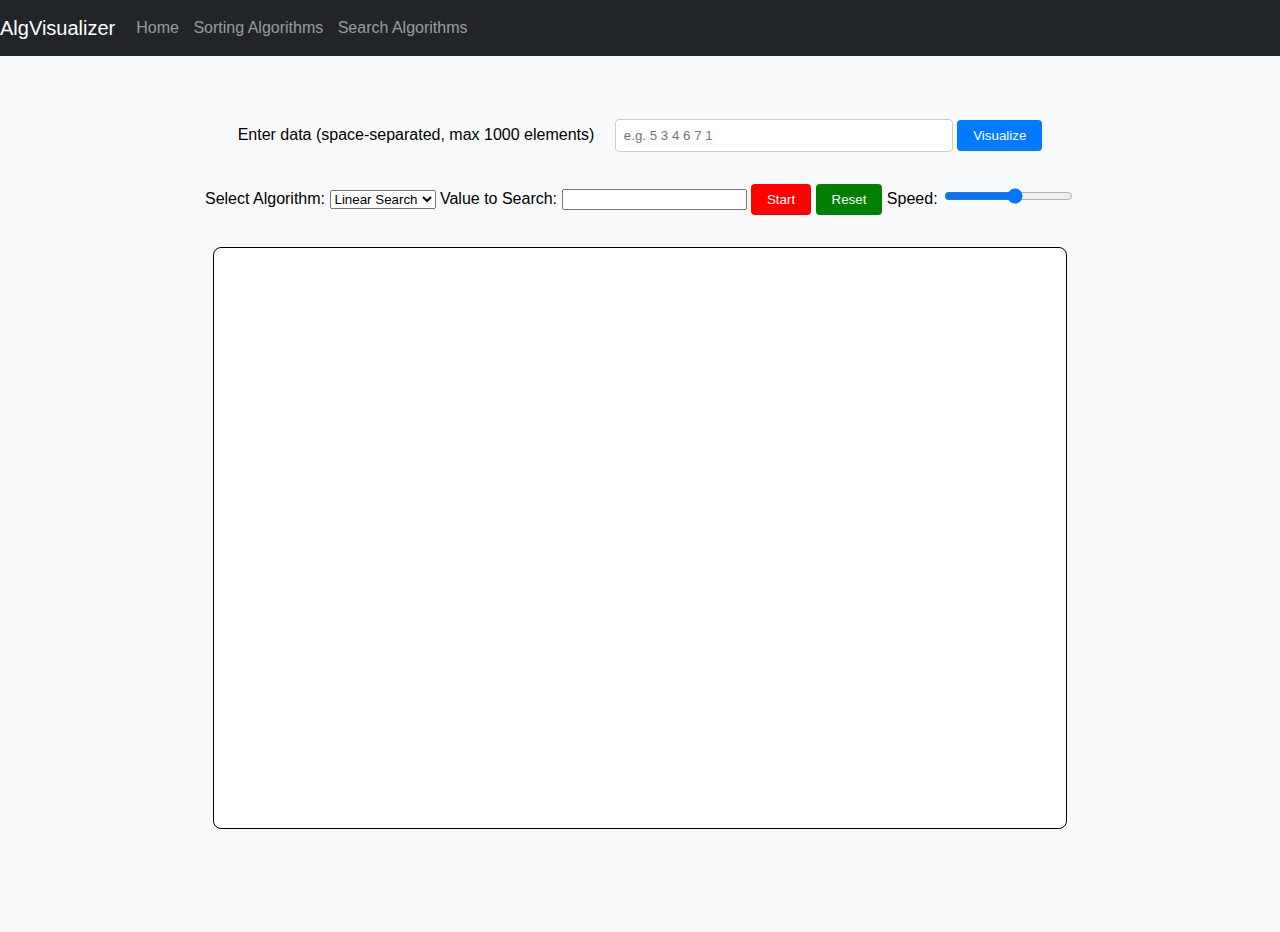
==== search.html @ 442ea1cf "add all files" ====
<!DOCTYPE html>
<html lang="en">
<head>
    <meta charset="UTF-8">
    <meta name="viewport" content="width=device-width, initial-scale=1.0">
    <title>AlgVisualizer - Search Algorithms</title>
    <link 
        rel="stylesheet" 
        href="https://fonts.googleapis.com/css2?family=Material+Symbols+Outlined:opsz,wght,FILL,GRAD@20..48,100..700,0..1,-50..200" 
    />
    <link 
        rel="stylesheet" 
        href="https://fonts.googleapis.com/css2?family=Material+Symbols+Outlined:opsz,wght,FILL,GRAD@24,400,0,0" 
    />
    <link rel="stylesheet" href="./styles/style.css">
    <link rel="stylesheet" href="./styles/visualizer.css">
    <script src="https://d3js.org/d3.v7.min.js"></script>
</head>
<body>
    <header>
        <nav>
            <div class="nav-bar">
                <div class="nav-bar-logo">
                    <a href="index.html">AlgVisualizer</a>
                </div>
                <div class="nav-bar-link">
                    <a href="index.html">Home</a>
                    <a href="sort.html">Sorting Algorithms</a>
                    <a href="search.html">Search Algorithms</a>
                    <!-- <a href="datastructures.html">Data Structures</a>
                    <a href="graphs.html">Graph Algorithms</a> -->
                </div>
                <div class="nav-bar-menu" >
                    <span class="material-symbols-outlined" id="menu-button">
                        menu
                    </span>
                </div>
                
            </div>
        </nav>
        <div class="side-menu" id="side-menu">
            <h2>
                AlgVisualizer
                <span class="material-symbols-outlined" id="close-button">
                    close
                </span>
            </h2>    
            <ul>
                <li><a href="index.html">Home</a></li>
                <li><a href="sort.html">Sorting Algorithms</a></li>
                <li><a href="search.html">Search Algorithms</a></li>
                <!-- <li><a href="datastructures.html">Data Structures</a></li>
                <li><a href="graphs.html">Graph Algorithms</a></li>        -->
            </ul>
          </div>
    </header>
    <main class="content-page">
        <div class="input-related">
            <div class="input">
                <label for="array-input">Enter data (space-separated, max 1000 elements)</label>
                <input id="array-input" placeholder="e.g. 5 3 4 6 7 1" name="inp" type="text">
                <button id="visualize-btn" class="blue-type btn-format">Visualize</button>
            </div>
            <div class="controls">
                <label for="algorithm">Select Algorithm:</label>
                <select id="algorithm">
                    <option value="linearSearch">Linear Search</option>
                    <!--Add more search algorithms here if needed -->
                    <option value="binarySearch">Binary Search</option>
                </select>
                <label for="search-value">Value to Search:</label>
                <input id="search-value" name="search-value" type="text">
                <button id="start-btn" class="btn-format red">Start</button>
                <button id="reset-btn" class="btn-format green">Reset</button>
                <label for="speed">Speed: </label>
                <input id="speed" name="speed" type="range" min="100" max="1000" step="100">
            </div>
        </div>
        <div class="svg-container">
            <svg id="visualization"></svg>
        </div>
    </main>
    <script type="module" src="./scripts/search.js"></script>
    <script src="./scripts/menu.js"></script>
</body> 
</html>
---- styles/style.css ----
/* Resetting margins and paddings */
body, html {
    margin: 0;
    padding: 0;
    font-family: Arial, Helvetica, sans-serif;
}

/* Navbar styling */
.nav-bar {
    position: fixed;
    display: flex;
    align-items: center;
    padding: 8px 0;
    color: white;
    background-color: #212529;
    height: 2.5rem;
    width: 100%;
}

.nav-bar-link a {
    text-decoration: none;
    color: #ffffffb6;
    padding: 0 10px;
}

.nav-bar-link a:hover {
    color: white;
}

.nav-bar-logo {
    font-size: 20px;
    margin-right: 1rem;
    padding: 5px 0;
}

.nav-bar-logo a {
    color: white;
}

.nav-bar-link {
    width: 80%;
}

.nav-bar-menu{
    position: absolute;
    right: 1rem;
    opacity: 0;
}

.nav-bar-menu span {
    opacity:0.5;
}

.nav-bar-menu span:hover {
    cursor: pointer;
    opacity: 1;
    transform: scale(1.1);
}

.nav-bar-link a,
.footer-content a,
.side-menu a {
    padding: 0 5px;
    color: #FFFFFF8C;
}

.nav-bar-link a:hover,
.side-menu a:hover,
.footer-content a:hover {
    color: #ffffffb6;
}

@media (max-width: 951px) {
    .nav-bar-link a {
        display: none;
    }
}

/* Main content styling */
.home-page {
    display: flex;
    justify-content: center;
}

.home-container {
    height: 100vh;
    width: 100vw;
    margin: 0 6rem;
    display: flex;
    align-items: center;
    justify-content: center;
    background: linear-gradient(135deg, #f5f7fa, #c3cfe2);
}

.home-content {
    text-align: center;
}

.home-title {
    font-size: 3rem;
    font-weight: bold;
    margin-bottom: 1rem;
}

.home-description {
    font-size: 1.2rem;
    margin-bottom: 2rem;
}

.home-button {
    display: flex;
    flex-direction: row;
    justify-content: center;
    align-items: center;
    flex-wrap: wrap;
}

.home-button a {
    background-color: #0d6efd;
    color: white;
    padding: 1rem 2rem;
    text-decoration: none;
    border-radius: 0.5rem;
    font-size: 1rem;
    margin: 0.5rem;
    transition: background-color 0.3s ease;
}

.home-button a:hover {
    background-color: #0b5ed7;
    cursor: pointer;
}

/* Footer styling */
footer {
    background-color: #212529;
    color: white;
    text-align: center;
    padding: 1rem;
}

.footer-content {
    display: flex;
    align-items: center;
    justify-content: center;
}

.side-menu {
    position: fixed; /* Positions the menu on the right side of the screen */
    top: 0;
    right: 0;
    width: 300px;
    height: 100vh; /* Occupies full viewport height (vh) */
    background-color: #212529;
    color: white;
    transition: right 0.3s ease-in-out; /* Adds a smooth transition effect */
    opacity: 0;
}

.side-menu.active {
    right: 0; /* Shows the menu by setting it on-screen */
}

.side-menu ul {
    list-style: none;
    width: 100%;
    padding: 0;
    margin: 2rem 1.5rem;
}

.side-menu h2 {
    margin-top: 0.75rem;
    text-decoration: none;
    font-weight: normal;
    margin-left: 1rem;
    font-size: 25px;
}

.side-menu li {
    margin: 0.5rem 0;
    padding: 1rem;
}

.side-menu span {
    position: absolute;
    right: 1.5rem;
    opacity: 0.5;
}

.side-menu span:hover {
    cursor: pointer;
    opacity: 1;
    transform: scale(1.1);
}

a {
    text-decoration: none;
} 


.side-menu {
    position: fixed;
    top: 0;
    right: -350px; /* Initially hidden off-screen */
    width: 300px;
    height: 100vh;
    background-color: #212529;
    color: white;
    transition: right 0.3s ease-in-out;
    padding: 20px;
}

.side-menu.active {
    right: 0; /* Bring on-screen when active */
}

@media (max-width: 951px) {
    .nav-bar-link a {
        display: none;
    }

    .nav-bar-menu {
        opacity: 1
    }

    .side-menu {
        opacity: 1
    }

}

@media (max-width: 750px) {
    .home-container {
        margin: 0;
    }
}

@media (max-width: 951px) {
    .nav-bar-link a {
        display: none;
    }

    .nav-bar-menu {
        opacity: 1;
    }

    .side-menu {
        opacity: 1;
    }
}
---- styles/visualizer.css ----
body {
    margin: 0;
    font-family: Arial, sans-serif;
    background-color: #f8f9fa;
}

header {
    position: fixed;
    width: 100%;
    top: 0;
    background-color: #343a40;
    color: white;
    z-index: 1;
}

/* .nav-bar {
    display: flex;
    justify-content: space-between;
    align-items: center;
    padding: 1rem 2rem;
}

.nav-bar-logo a {
    color: white;
    text-decoration: none;
    font-size: 1.5rem;
    font-weight: bold;
}

.nav-bar-link a {
    color: white;
    text-decoration: none;
    margin-left: 2rem;
    font-size: 1rem;
}

.nav-bar-link a:hover {
    text-decoration: underline;
} */

.nav-bar {
    position: fixed;
    display: flex;
    align-items: center;
    padding: 8px 0;
    color: white;
    background-color: #212529; 
    height: 2.5rem;
    width: 100%;
}

.nav-bar-link {
    /* margin: 0 0 0 10px; */
    display: block;
    font-size: 16px;
}
a {
    text-decoration: none;
    color: white;
    
}

.nav-bar-logo {
    font-size: 20px;
    margin: 0 1rem 0 0;
    padding: 5px 0;
    text-decoration: none;
    
}

.nav-bar-link a {
    padding: 0 5px;
    color: #FFFFFF8C;
}

.nav-bar-link a:hover {
    color: #ffffffb6;
}

.content-page {
    /* margin-top: 4.5rem;   */
    margin-top: 2.5rem;
    padding: 2rem;
    display: flex;
    flex-direction: column;
    align-items: center;
    height: calc(100vh - 4.5rem);
}

.input-related {
    display: flex;
    flex-direction: column;
    align-items: center;
    width: 100%;
    margin: 2rem 0;
}

.input {
    margin-bottom: 1rem;
}

.input label {
    margin-right: 1rem;
}

.input input {
    width: 20rem;
    padding: 0.5rem;
    border: 1px solid #ccc;
    border-radius: 0.25rem;
}

.btn-format {
    margin-top: 1rem;
    padding: 0.5rem 1rem;
    border: none;
    border-radius: 0.25rem;
    cursor: pointer;
}

.blue-type {
    background-color: #007bff;
    color: white;
}

.blue-type:hover {
    background-color: #0056b3;
}

.red {
    background-color: red;
    color: white;
}

.red:hover {
    background-color: darkred;
}

.yellow {
    background-color: yellow;
    color: black;
}

.green {
    background-color: green;
    color: white;
}

.green:hover {
    background-color: darkgreen;
}

.svg-container {
    width: 100%;
    max-width: 70%;
    height: 500px;
    height: calc(100vh - 4.5rem);
    max-height: 70%;
    display: flex;
    justify-content: center;
    align-items: center;
    background: white;
    border: 1px solid black;
    border-radius: 0.5rem;
}

/* Responsive Styles */
@media (max-width: 768px) {
    .input input {
        width: 100%;
    }
}
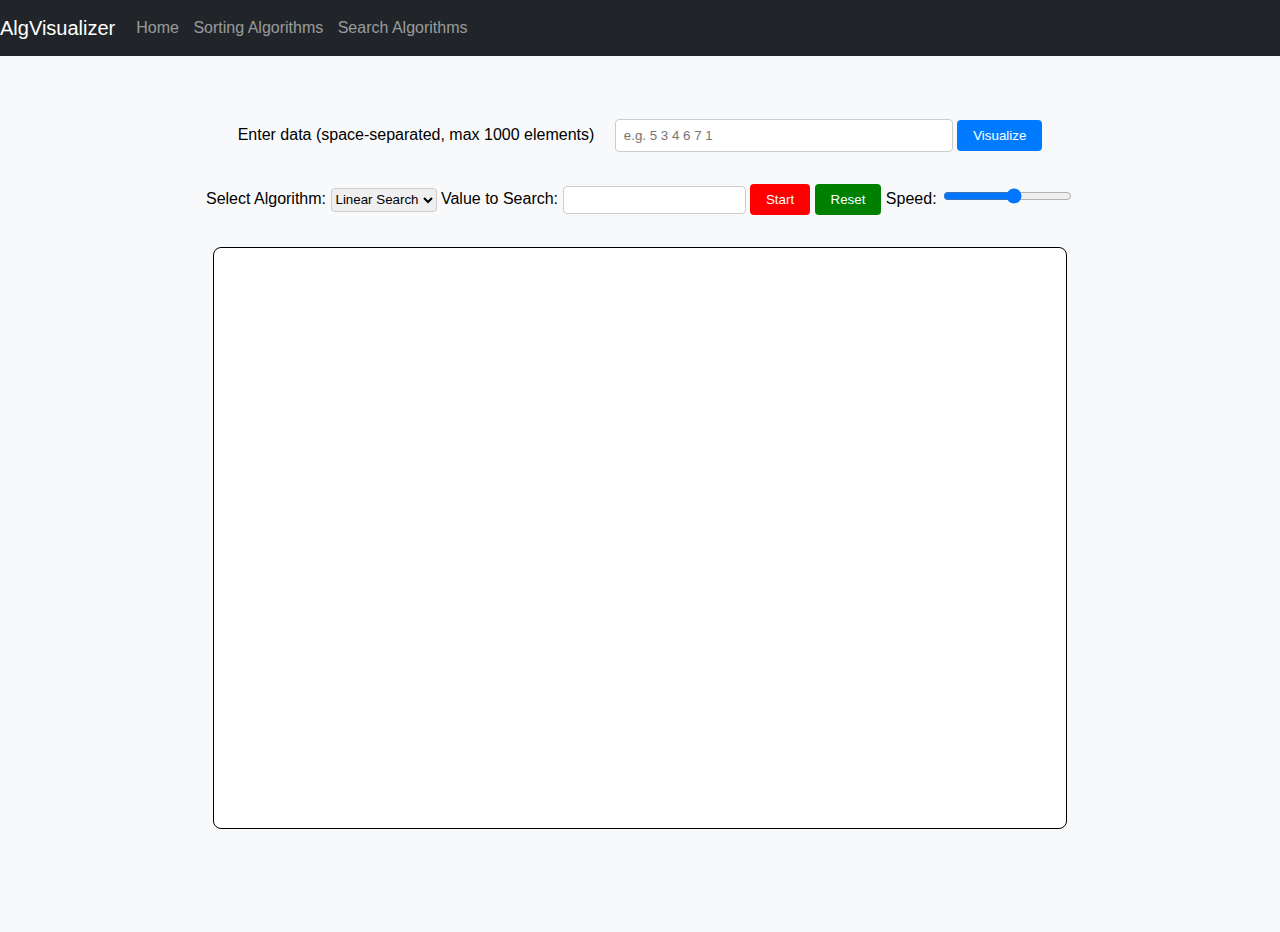
==== commit fd8cb24c: "added additional sorting algos" ====
--- a/search.html
+++ b/search.html
@@ -65,8 +65,8 @@
                 <label for="algorithm">Select Algorithm:</label>
                 <select id="algorithm">
                     <option value="linearSearch">Linear Search</option>
-                    <!--Add more search algorithms here if needed -->
                     <option value="binarySearch">Binary Search</option>
+                    <!--Add more search algorithms here-->
                 </select>
                 <label for="search-value">Value to Search:</label>
                 <input id="search-value" name="search-value" type="text">
--- a/styles/style.css
+++ b/styles/style.css
@@ -70,12 +70,6 @@
     color: #ffffffb6;
 }
 
-@media (max-width: 951px) {
-    .nav-bar-link a {
-        display: none;
-    }
-}
-
 /* Main content styling */
 .home-page {
     display: flex;
@@ -150,10 +144,10 @@
     top: 0;
     right: 0;
     width: 300px;
-    height: 100vh; /* Occupies full viewport height (vh) */
-    background-color: #212529;
-    color: white;
-    transition: right 0.3s ease-in-out; /* Adds a smooth transition effect */
+    height: 100vh;
+    background-color: #212529;
+    color: white;
+    transition: right 0.3s ease-in-out;
     opacity: 0;
 }
 
@@ -235,20 +229,6 @@
     }
 }
 
-@media (max-width: 951px) {
-    .nav-bar-link a {
-        display: none;
-    }
-
-    .nav-bar-menu {
-        opacity: 1;
-    }
-
-    .side-menu {
-        opacity: 1;
-    }
-}
-
-
-
-
+
+
+
--- a/styles/visualizer.css
+++ b/styles/visualizer.css
@@ -12,31 +12,6 @@
     color: white;
     z-index: 1;
 }
-
-/* .nav-bar {
-    display: flex;
-    justify-content: space-between;
-    align-items: center;
-    padding: 1rem 2rem;
-}
-
-.nav-bar-logo a {
-    color: white;
-    text-decoration: none;
-    font-size: 1.5rem;
-    font-weight: bold;
-}
-
-.nav-bar-link a {
-    color: white;
-    text-decoration: none;
-    margin-left: 2rem;
-    font-size: 1rem;
-}
-
-.nav-bar-link a:hover {
-    text-decoration: underline;
-} */
 
 .nav-bar {
     position: fixed;
@@ -78,7 +53,6 @@
 }
 
 .content-page {
-    /* margin-top: 4.5rem;   */
     margin-top: 2.5rem;
     padding: 2rem;
     display: flex;
@@ -164,7 +138,21 @@
     border-radius: 0.5rem;
 }
 
-/* Responsive Styles */
+#algorithm {
+    height: 1.5rem;
+    border-radius: 0.25rem;
+    cursor: pointer;
+    border: 1px solid #ccc;
+}
+
+#search-value {
+    height: 1.5rem;
+    border-radius: 0.25rem;
+    cursor: pointer;
+    border: 1px solid #ccc;
+}
+
+
 @media (max-width: 768px) {
     .input input {
         width: 100%;
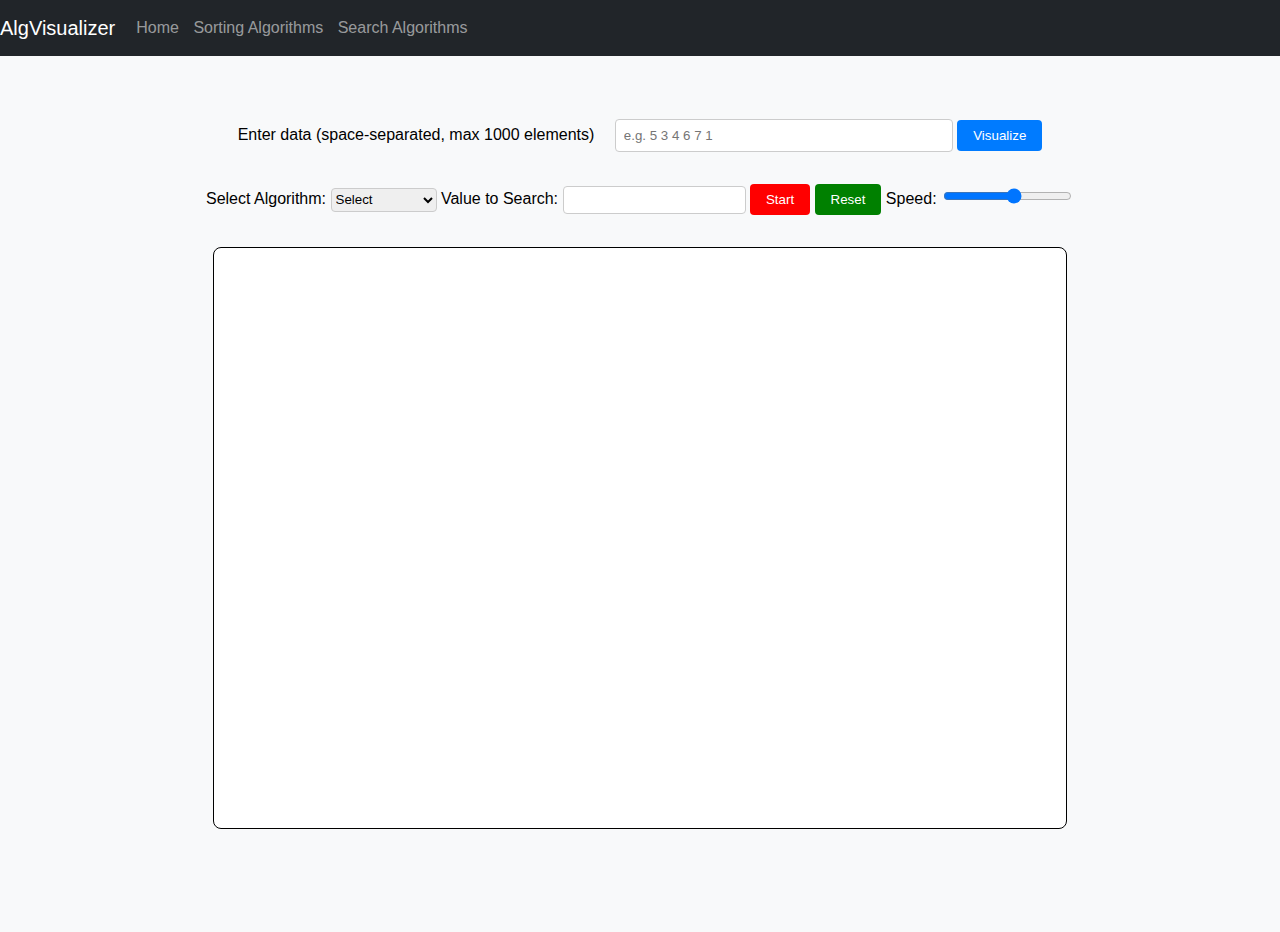
==== commit 4548d532: "added assests" ====
--- a/search.html
+++ b/search.html
@@ -64,6 +64,7 @@
             <div class="controls">
                 <label for="algorithm">Select Algorithm:</label>
                 <select id="algorithm">
+                    <option >Select</option>
                     <option value="linearSearch">Linear Search</option>
                     <option value="binarySearch">Binary Search</option>
                     <!--Add more search algorithms here-->
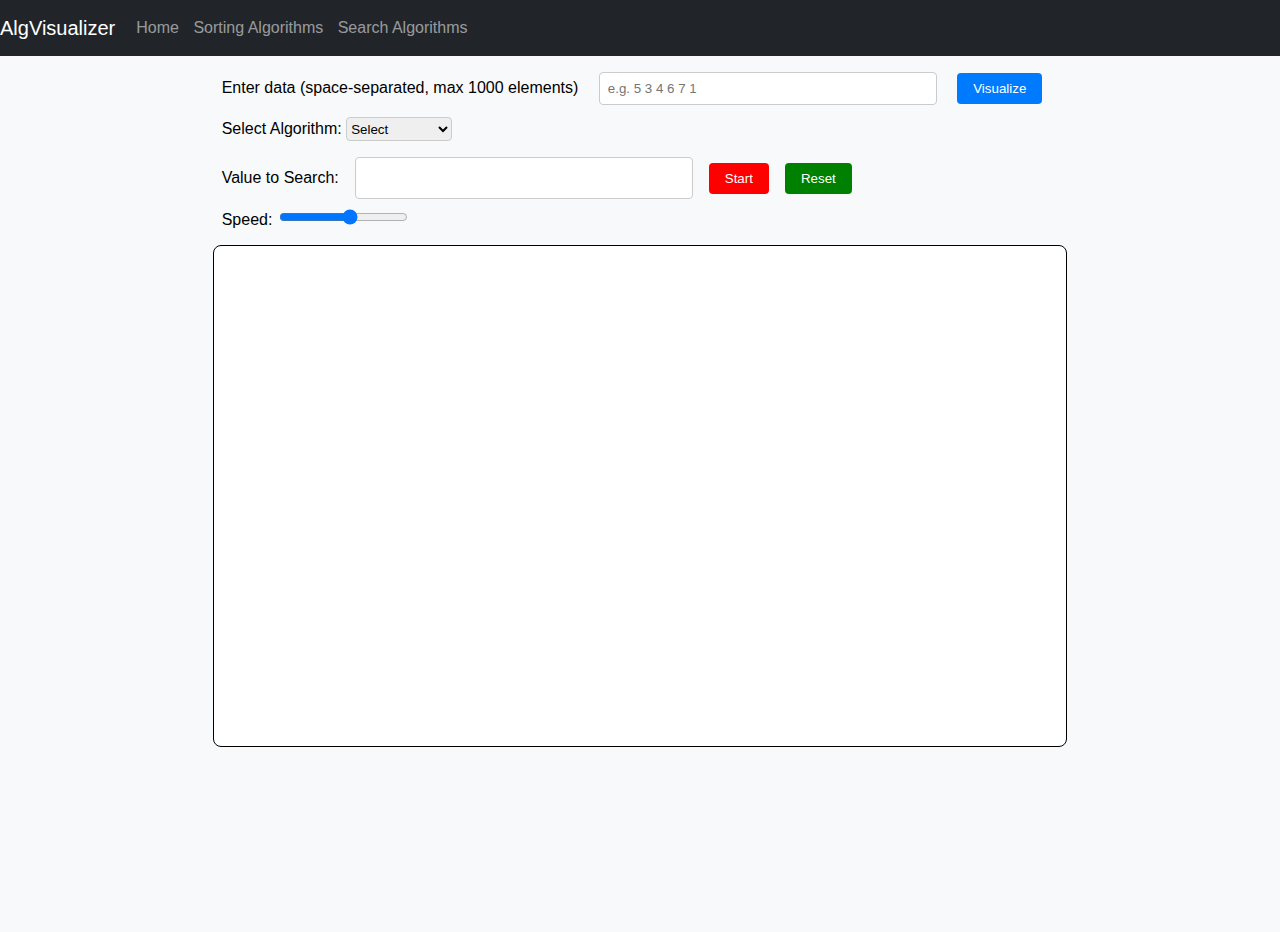
==== commit 15bcbbcf: "improve search page" ====
--- a/search.html
+++ b/search.html
@@ -14,6 +14,7 @@
     />
     <link rel="stylesheet" href="./styles/style.css">
     <link rel="stylesheet" href="./styles/visualizer.css">
+    <link rel="stylesheet" href="./styles/search.css">
     <script src="https://d3js.org/d3.v7.min.js"></script>
 </head>
 <body>
@@ -69,12 +70,19 @@
                     <option value="binarySearch">Binary Search</option>
                     <!--Add more search algorithms here-->
                 </select>
-                <label for="search-value">Value to Search:</label>
-                <input id="search-value" name="search-value" type="text">
-                <button id="start-btn" class="btn-format red">Start</button>
-                <button id="reset-btn" class="btn-format green">Reset</button>
-                <label for="speed">Speed: </label>
-                <input id="speed" name="speed" type="range" min="100" max="1000" step="100">
+                <div class="controls-action">
+                    <label for="search-value">Value to Search:</label>
+                    <input id="search-value" name="search-value" type="text">
+                    <div class="controls-button">
+                        <button id="start-btn" class="btn-format red">Start</button>
+                        <button id="reset-btn" class="btn-format green">Reset</button>
+                    </div>  
+                </div>
+                
+                <div class="range-speed">
+                    <label for="speed">Speed:</label>
+                    <input type="range" id="speed" name="speed" min="100" max="1000" step="100">
+                </div>
             </div>
         </div>
         <div class="svg-container">
--- a/styles/style.css
+++ b/styles/style.css
@@ -196,7 +196,8 @@
     position: fixed;
     top: 0;
     right: -350px; /* Initially hidden off-screen */
-    width: 300px;
+    /* width: 300px; */
+    width: 250px;
     height: 100vh;
     background-color: #212529;
     color: white;
@@ -232,3 +233,5 @@
 
 
 
+
+
--- a/styles/visualizer.css
+++ b/styles/visualizer.css
@@ -19,20 +19,19 @@
     align-items: center;
     padding: 8px 0;
     color: white;
-    background-color: #212529; 
+    background-color: #212529;
     height: 2.5rem;
     width: 100%;
 }
 
 .nav-bar-link {
-    /* margin: 0 0 0 10px; */
     display: block;
     font-size: 16px;
 }
+
 a {
     text-decoration: none;
     color: white;
-    
 }
 
 .nav-bar-logo {
@@ -40,7 +39,6 @@
     margin: 0 1rem 0 0;
     padding: 5px 0;
     text-decoration: none;
-    
 }
 
 .nav-bar-link a {
@@ -62,22 +60,15 @@
 }
 
 .input-related {
-    display: flex;
-    flex-direction: column;
-    align-items: center;
-    width: 100%;
-    margin: 2rem 0;
-}
-
-.input {
-    margin-bottom: 1rem;
+    margin-right: 1rem;
 }
 
 .input label {
     margin-right: 1rem;
 }
 
-.input input {
+.input input,
+.controls-action #search-value {
     width: 20rem;
     padding: 0.5rem;
     border: 1px solid #ccc;
@@ -85,11 +76,12 @@
 }
 
 .btn-format {
-    margin-top: 1rem;
+    margin-left: 1rem;
     padding: 0.5rem 1rem;
     border: none;
     border-radius: 0.25rem;
     cursor: pointer;
+    width: auto;
 }
 
 .blue-type {
@@ -122,13 +114,20 @@
 
 .green:hover {
     background-color: darkgreen;
+}
+
+.controls {
+    margin-top: 0.75em;
+}
+
+.range-speed {
+    margin: 0.5em 0 1em 0;
 }
 
 .svg-container {
     width: 100%;
     max-width: 70%;
     height: 500px;
-    height: calc(100vh - 4.5rem);
     max-height: 70%;
     display: flex;
     justify-content: center;
@@ -152,9 +151,133 @@
     border: 1px solid #ccc;
 }
 
+.controls-action {
+    display: flex;
+    flex-direction: row;
+}
 
 @media (max-width: 768px) {
+    .nav-bar-logo {
+        font-size: 18px;
+    }
+
+    .nav-bar-link {
+        font-size: 14px;
+        padding: 0 5px;
+    }
+
+    .input {
+        flex-direction: column;
+        align-items: center;
+    }
+
     .input input {
         width: 100%;
-    }
-}
+        max-width: 25rem;
+    }
+
+    .btn-format {
+        margin-left: 0;
+        margin-top: 1rem;
+        width: auto;
+    }
+
+    .content-page {
+        padding: 1rem;
+    }
+
+    .svg-container {
+        max-width: 90%;
+        height: 300px;
+        max-height: 60%;
+    }
+
+    .input-related {
+        margin: 1rem 0;
+    }
+
+    .input label {
+        margin-bottom: 0.5rem;
+    }
+
+    .btn-format {
+        margin-top: 0.5rem;
+        padding: 0.5rem 0.75rem;
+    }
+
+    #algorithm,
+    #search-value {
+        height: 1.25rem;
+    }
+}
+
+@media (max-width: 575px) {
+    .nav-bar-logo {
+        font-size: 16px;
+    }
+
+    .nav-bar-link {
+        font-size: 12px;
+        padding: 0 2px;
+    }
+
+    .input {
+        flex-direction: column;
+        align-items: center;
+    }
+
+    .input input {
+        width: calc(100% - 1rem);
+    }
+
+    .content-page {
+        padding: 0.5rem;
+    }
+
+    .svg-container {
+        max-width: 100%;
+        height: 200px;
+        max-height: 50%;
+    }
+
+    .input-related {
+        margin: 0.5rem 0;
+    }
+
+    .input label {
+        margin-bottom: 0.25rem;
+    }
+
+    .btn-format {
+        margin-left: 0;
+        margin-top: 0.25rem;
+        padding: 0.25rem 0.5rem;
+        width: auto;
+    }
+
+    #algorithm,
+    #search-value {
+        height: 1rem;
+    }
+
+    .input-related {
+        display: flex;
+        flex-direction: column;
+        align-items: center;
+        width: 100%;
+        margin: 1rem 0;
+    }
+
+    .input,
+    .btn-format {
+        width: auto;
+        text-align: center;
+    }
+}
+
+@media (min-height: 690px) and (max-heigth: 696px) {
+    .input-related {
+        margin-top: 2rem;
+        margin-bottom: 2rem;
+    }
+}
--- a/styles/search.css
+++ b/styles/search.css
@@ -0,0 +1,67 @@
+.input-related .controls-action {
+    display: flex; 
+    flex-direction: row;
+    align-items: center; 
+    margin-top: 1rem;
+}
+
+.input-related .controls-action label {
+    margin-right: 1rem; /* Add some spacing between label and input */
+}
+
+.input-related .controls-action input {
+    width: 100%; /* Take up remaining space */
+    max-width: 20rem; /* Limit maximum width */
+    padding: 0.5rem;
+    border: 1px solid #ccc;
+    border-radius: 0.25rem;
+}
+
+.input-related .controls-action .controls-button {
+    display: flex;
+}
+
+
+.input-related .controls-action button {
+    margin-left: 1rem;
+}
+
+@media (max-width: 768px) {
+    .input-related .controls-action {
+        flex-direction: column;
+        align-items: center;
+        margin-top: 1rem;
+    }
+
+    .input-related .controls-action input {
+        width: 100%; /* Full width input on smaller screens */
+        max-width: 25rem;
+        margin-bottom: 1rem;
+    }
+
+    .input-related .controls-action button {
+        margin-left: 0; /* Reset margin for button on smaller screens */
+    }
+
+    .controls-action .controls-button button {
+        margin-right: 0.5rem;
+    }
+
+    
+}
+
+@media (max-width: 575px) {
+    .input-related .controls-action {
+        flex-direction: column; /* Stack items vertically on smaller screens */
+        align-items: center;
+        margin-top: 1rem;
+    }
+
+    .input-related .controls-action input {
+        width: calc(100% - 1rem); /* Adjust input width to fit smaller screens */
+    }
+
+    .input-related .controls-action button {
+        margin-left: 0; /* Reset margin for button on smaller screens */
+    }
+}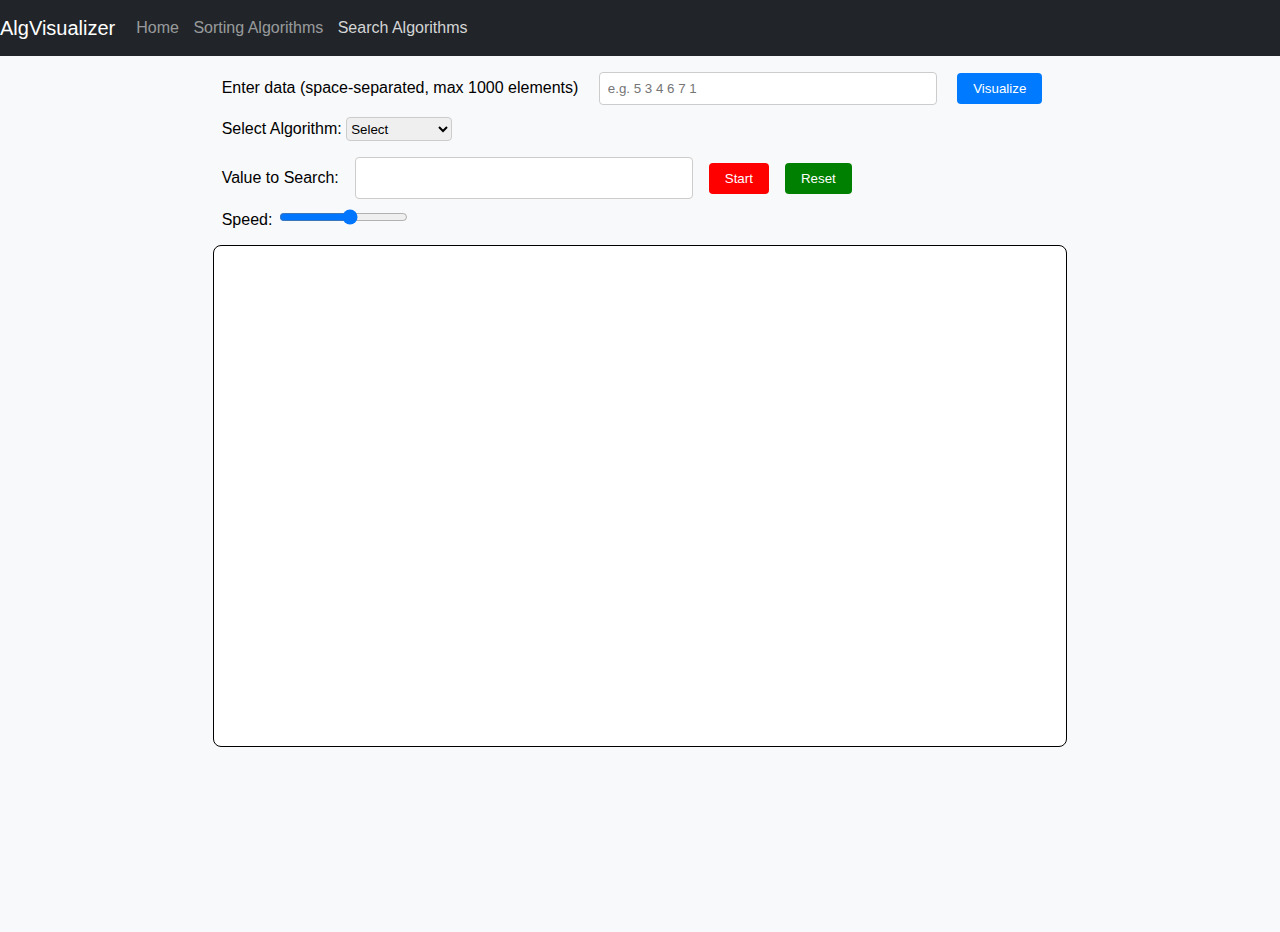
==== commit f6eb113a: "add style" ====
--- a/search.html
+++ b/search.html
@@ -27,7 +27,7 @@
                 <div class="nav-bar-link">
                     <a href="index.html">Home</a>
                     <a href="sort.html">Sorting Algorithms</a>
-                    <a href="search.html">Search Algorithms</a>
+                    <a href="search.html" id="search-page">Search Algorithms</a>
                     <!-- <a href="datastructures.html">Data Structures</a>
                     <a href="graphs.html">Graph Algorithms</a> -->
                 </div>
--- a/styles/style.css
+++ b/styles/style.css
@@ -67,7 +67,11 @@
 .nav-bar-link a:hover,
 .side-menu a:hover,
 .footer-content a:hover {
-    color: #ffffffb6;
+    color: #ffffffcf;
+}
+
+.nav-bar-link #home-page {
+    color: #ffffffcf;
 }
 
 /* Main content styling */
--- a/styles/visualizer.css
+++ b/styles/visualizer.css
@@ -29,25 +29,13 @@
     font-size: 16px;
 }
 
+.nav-bar-link #sort-page{
+    color: #ffffffcf;
+}
+
 a {
     text-decoration: none;
     color: white;
-}
-
-.nav-bar-logo {
-    font-size: 20px;
-    margin: 0 1rem 0 0;
-    padding: 5px 0;
-    text-decoration: none;
-}
-
-.nav-bar-link a {
-    padding: 0 5px;
-    color: #FFFFFF8C;
-}
-
-.nav-bar-link a:hover {
-    color: #ffffffb6;
 }
 
 .content-page {
@@ -124,6 +112,10 @@
     margin: 0.5em 0 1em 0;
 }
 
+#speed {
+    cursor: pointer;
+}
+
 .svg-container {
     width: 100%;
     max-width: 70%;
@@ -281,3 +273,9 @@
         margin-bottom: 2rem;
     }
 }
+
+@media (max-width: 388px) {
+    body {
+        font-size: 0.85rem;
+    }
+}
--- a/styles/search.css
+++ b/styles/search.css
@@ -1,3 +1,7 @@
+.nav-bar-link #search-page {
+    color: #ffffffcf;
+}
+
 .input-related .controls-action {
     display: flex; 
     flex-direction: row;
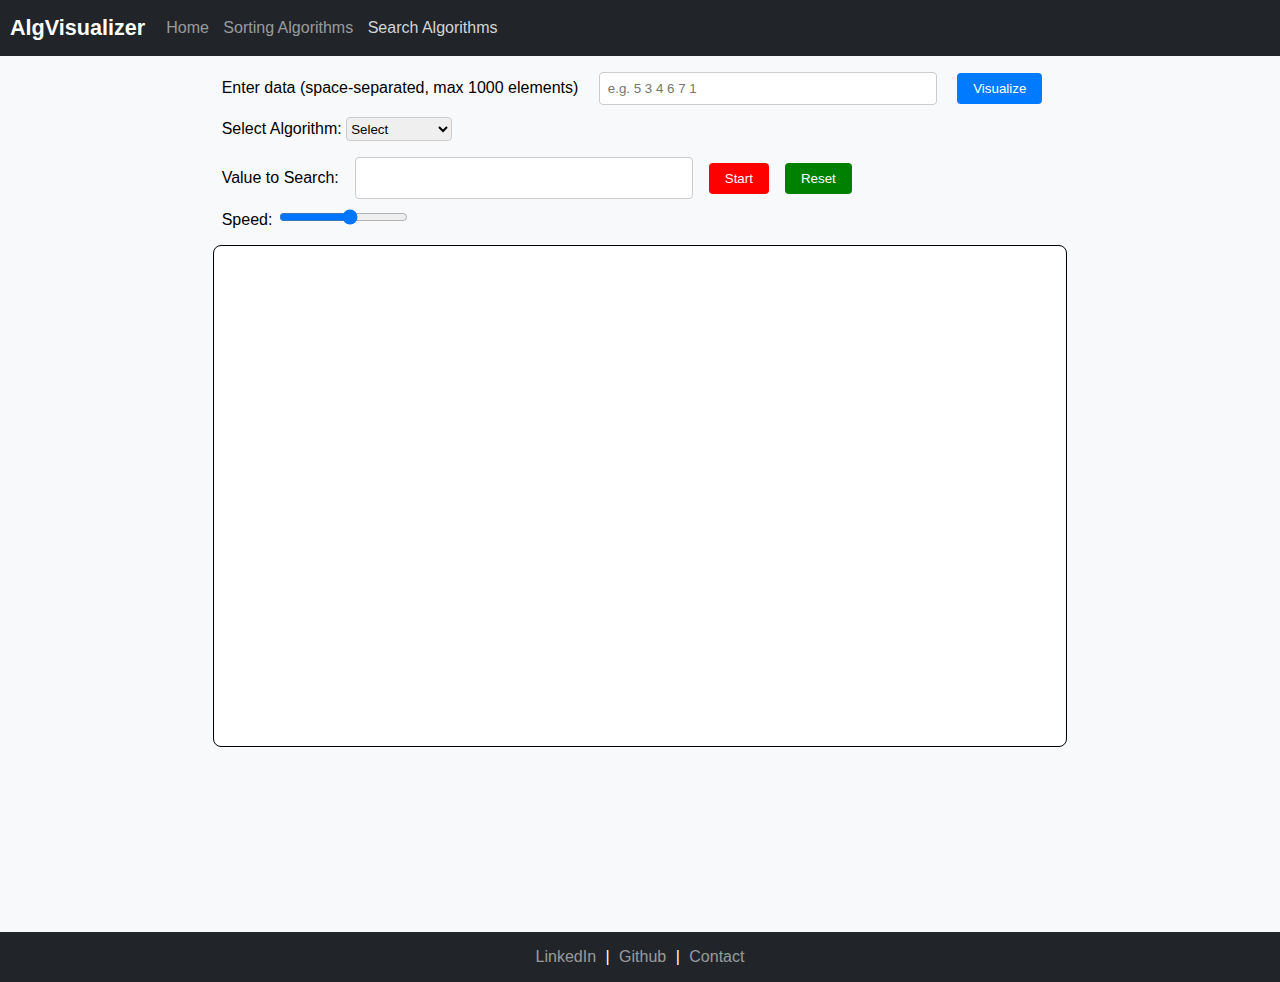
==== commit 3dddab2b: "change style" ====
--- a/search.html
+++ b/search.html
@@ -89,6 +89,15 @@
             <svg id="visualization"></svg>
         </div>
     </main>
+    <footer>
+        <div class="footer-content">
+            <a href="https://www.linkedin.com/in/nithintejesh">LinkedIn</a>
+            <span>&nbsp;|&nbsp;</span>
+            <a href="https://github.com/nithintejesh">Github</a>
+            <span>&nbsp;|&nbsp;</span>
+            <a href="#">Contact</a>
+        </div>
+    </footer>
     <script type="module" src="./scripts/search.js"></script>
     <script src="./scripts/menu.js"></script>
 </body> 
--- a/styles/style.css
+++ b/styles/style.css
@@ -20,7 +20,8 @@
 .nav-bar-link a {
     text-decoration: none;
     color: #ffffffb6;
-    padding: 0 10px;
+    padding: 0 15px;
+    font-size: 1rem;
 }
 
 .nav-bar-link a:hover {
@@ -35,6 +36,9 @@
 
 .nav-bar-logo a {
     color: white;
+    font-weight: bold;
+    padding-left: 10px;
+    font-size: 1.35rem;
 }
 
 .nav-bar-link {
@@ -83,7 +87,8 @@
 .home-container {
     height: 100vh;
     width: 100vw;
-    margin: 0 6rem;
+    /* margin: 0 6rem; */
+    margin: 0;
     display: flex;
     align-items: center;
     justify-content: center;
@@ -147,7 +152,7 @@
     position: fixed; /* Positions the menu on the right side of the screen */
     top: 0;
     right: 0;
-    width: 300px;
+    width: 100%;
     height: 100vh;
     background-color: #212529;
     color: white;
--- a/styles/visualizer.css
+++ b/styles/visualizer.css
@@ -149,9 +149,9 @@
 }
 
 @media (max-width: 768px) {
-    .nav-bar-logo {
+    /* .nav-bar-logo {
         font-size: 18px;
-    }
+    } */
 
     .nav-bar-link {
         font-size: 14px;
@@ -204,9 +204,9 @@
 }
 
 @media (max-width: 575px) {
-    .nav-bar-logo {
+    /* .nav-bar-logo {
         font-size: 16px;
-    }
+    } */
 
     .nav-bar-link {
         font-size: 12px;
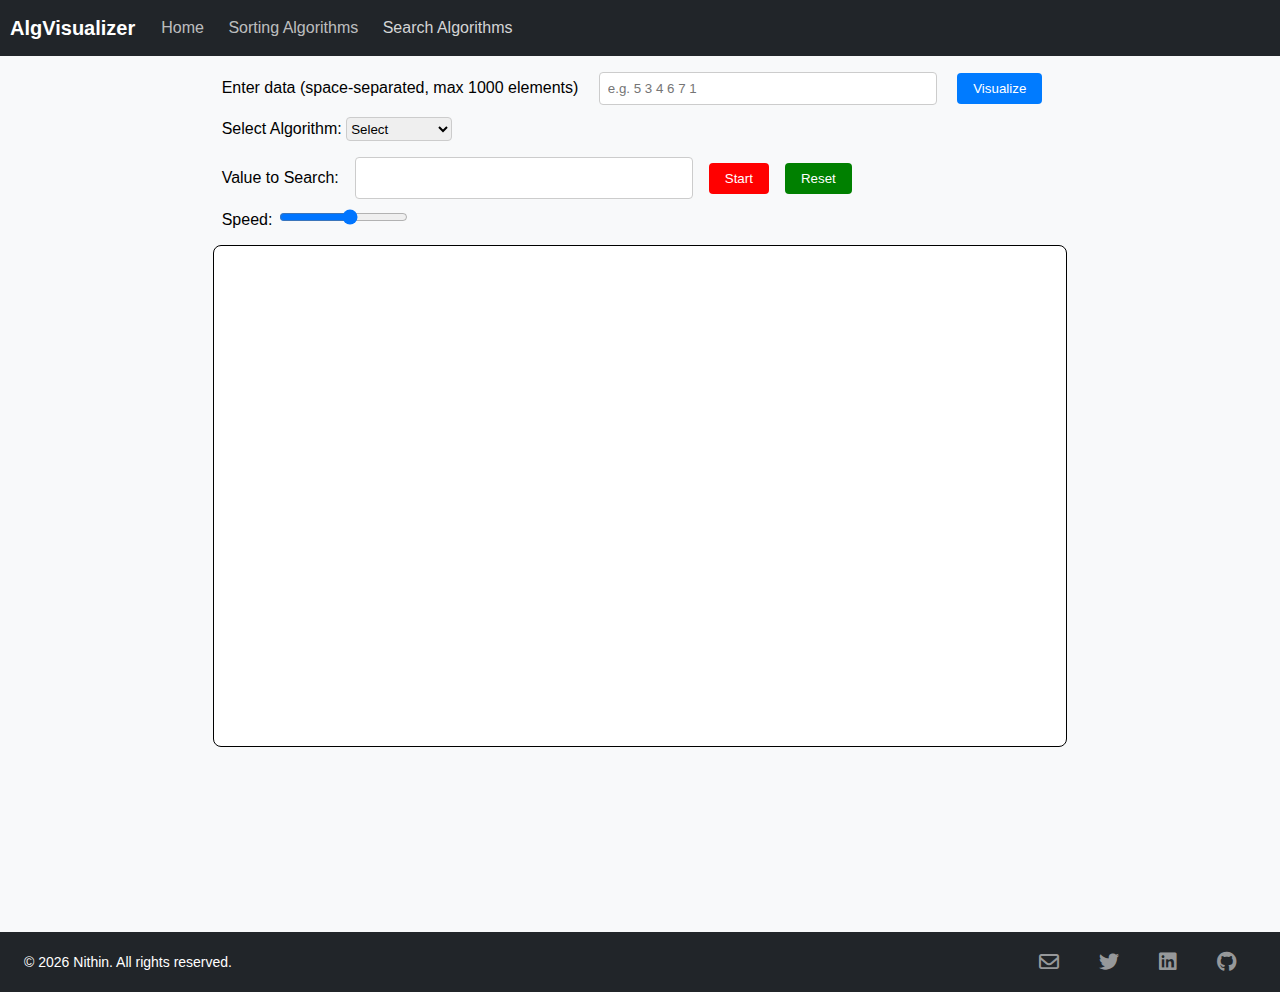
==== commit c54bd0ee: "change footer" ====
--- a/search.html
+++ b/search.html
@@ -15,6 +15,7 @@
     <link rel="stylesheet" href="./styles/style.css">
     <link rel="stylesheet" href="./styles/visualizer.css">
     <link rel="stylesheet" href="./styles/search.css">
+    <link rel="stylesheet" href="https://cdnjs.cloudflare.com/ajax/libs/font-awesome/6.0.0-beta3/css/all.min.css">
     <script src="https://d3js.org/d3.v7.min.js"></script>
 </head>
 <body>
@@ -90,14 +91,27 @@
         </div>
     </main>
     <footer>
-        <div class="footer-content">
-            <a href="https://www.linkedin.com/in/nithintejesh">LinkedIn</a>
-            <span>&nbsp;|&nbsp;</span>
-            <a href="https://github.com/nithintejesh">Github</a>
-            <span>&nbsp;|&nbsp;</span>
-            <a href="#">Contact</a>
+        <div class="footer-container">
+          <p class="footer-copyright">
+            © <span id="year"></span> Nithin. All rights reserved.
+          </p>
+          <div class="footer-icons">
+            <a href="mailto:nithintejesh@gmail.com" class="icon-link">
+              <i class="fa-regular fa-envelope"></i>
+            </a>
+            <a href="https://x.com/nithintejesh" target="_blank" class="icon-link">
+              <i class="fa-brands fa-twitter"></i>
+            </a>
+            <a href="https://www.linkedin.com/in/nithintejesh/" target="_blank" class="icon-link">
+              <i class="fa-brands fa-linkedin"></i>
+            </a>
+            <a href="https://github.com/nithintejesh" target="_blank" class="icon-link">
+              <i class="fa-brands fa-github"></i>
+            </a>
+          </div>
         </div>
-    </footer>
+      </footer>
+      
     <script type="module" src="./scripts/search.js"></script>
     <script src="./scripts/menu.js"></script>
 </body> 
--- a/styles/style.css
+++ b/styles/style.css
@@ -5,7 +5,11 @@
     font-family: Arial, Helvetica, sans-serif;
 }
 
-/* Navbar styling */
+a {
+    text-decoration: none;
+}
+
+/* Navbar styles */
 .nav-bar {
     position: fixed;
     display: flex;
@@ -15,17 +19,6 @@
     background-color: #212529;
     height: 2.5rem;
     width: 100%;
-}
-
-.nav-bar-link a {
-    text-decoration: none;
-    color: #ffffffb6;
-    padding: 0 15px;
-    font-size: 1rem;
-}
-
-.nav-bar-link a:hover {
-    color: white;
 }
 
 .nav-bar-logo {
@@ -38,21 +31,32 @@
     color: white;
     font-weight: bold;
     padding-left: 10px;
-    font-size: 1.35rem;
+    font-size: 1.25rem;
 }
 
 .nav-bar-link {
     width: 80%;
 }
 
-.nav-bar-menu{
+.nav-bar-link a {
+    text-decoration: none;
+    color: #ffffffb6;
+    padding: 0 10px;
+    font-size: 1rem;
+}
+
+.nav-bar-link a:hover {
+    color: white;
+}
+
+.nav-bar-menu {
     position: absolute;
     right: 1rem;
     opacity: 0;
 }
 
 .nav-bar-menu span {
-    opacity:0.5;
+    opacity: 0.5;
 }
 
 .nav-bar-menu span:hover {
@@ -61,23 +65,6 @@
     transform: scale(1.1);
 }
 
-.nav-bar-link a,
-.footer-content a,
-.side-menu a {
-    padding: 0 5px;
-    color: #FFFFFF8C;
-}
-
-.nav-bar-link a:hover,
-.side-menu a:hover,
-.footer-content a:hover {
-    color: #ffffffcf;
-}
-
-.nav-bar-link #home-page {
-    color: #ffffffcf;
-}
-
 /* Main content styling */
 .home-page {
     display: flex;
@@ -87,7 +74,6 @@
 .home-container {
     height: 100vh;
     width: 100vw;
-    /* margin: 0 6rem; */
     margin: 0;
     display: flex;
     align-items: center;
@@ -134,34 +120,22 @@
     cursor: pointer;
 }
 
-/* Footer styling */
-footer {
-    background-color: #212529;
-    color: white;
-    text-align: center;
-    padding: 1rem;
-}
-
-.footer-content {
-    display: flex;
-    align-items: center;
-    justify-content: center;
-}
-
+/* Side menu styles */
 .side-menu {
-    position: fixed; /* Positions the menu on the right side of the screen */
+    position: fixed;
     top: 0;
-    right: 0;
-    width: 100%;
+    right: -350px; /* Initially hidden off-screen */
+    width: 250px;
     height: 100vh;
     background-color: #212529;
     color: white;
     transition: right 0.3s ease-in-out;
+    padding: 20px;
     opacity: 0;
 }
 
 .side-menu.active {
-    right: 0; /* Shows the menu by setting it on-screen */
+    right: 0; /* Bring on-screen when active */
 }
 
 .side-menu ul {
@@ -173,7 +147,6 @@
 
 .side-menu h2 {
     margin-top: 0.75rem;
-    text-decoration: none;
     font-weight: normal;
     margin-left: 1rem;
     font-size: 25px;
@@ -196,41 +169,63 @@
     transform: scale(1.1);
 }
 
-a {
-    text-decoration: none;
-} 
-
-
-.side-menu {
-    position: fixed;
-    top: 0;
-    right: -350px; /* Initially hidden off-screen */
-    /* width: 300px; */
-    width: 250px;
-    height: 100vh;
+/* Footer styles */
+footer {
     background-color: #212529;
     color: white;
-    transition: right 0.3s ease-in-out;
-    padding: 20px;
-}
-
-.side-menu.active {
-    right: 0; /* Bring on-screen when active */
-}
-
+    padding: 0.5rem;
+    font-size: 0.875rem;
+}
+
+.footer-container {
+    display: flex;
+    justify-content: space-between;
+    align-items: center;
+    flex-wrap: wrap;
+    max-width: 100%;
+    padding: 0 1rem;
+}
+
+.footer-copyright {
+    font-size: 0.875rem; 
+    font-weight: 300;
+    flex: 1 1 auto;
+    text-align: left;
+}
+
+.footer-icons {
+    display: flex;
+    flex-direction: row;
+    justify-content: flex-end;
+    flex: 1 1 auto;
+}
+
+.footer-icons a {
+    font-size: 1.25rem;
+    margin: 0 20px;
+    color: #FFFFFF8C;
+    transition: transform 0.3s, filter 0.3s;
+}
+
+.footer-icons a:hover {
+    color: #ffffffcf;
+    transform: scale(1.1);
+    filter: brightness(1.75);
+}
+
+/* Responsive behavior */
 @media (max-width: 951px) {
     .nav-bar-link a {
         display: none;
     }
 
     .nav-bar-menu {
-        opacity: 1
+        opacity: 1;
     }
 
     .side-menu {
-        opacity: 1
-    }
-
+        opacity: 1;
+    }
 }
 
 @media (max-width: 750px) {
@@ -239,8 +234,18 @@
     }
 }
 
-
-
-
-
-
+@media (max-width: 600px) {
+    .footer-container {
+        flex-direction: column;
+        align-items: center;
+    }
+
+    .footer-copyright {
+        text-align: center;
+        margin-bottom: 10px;
+    }
+
+    .footer-icons {
+        justify-content: center;
+    }
+}
